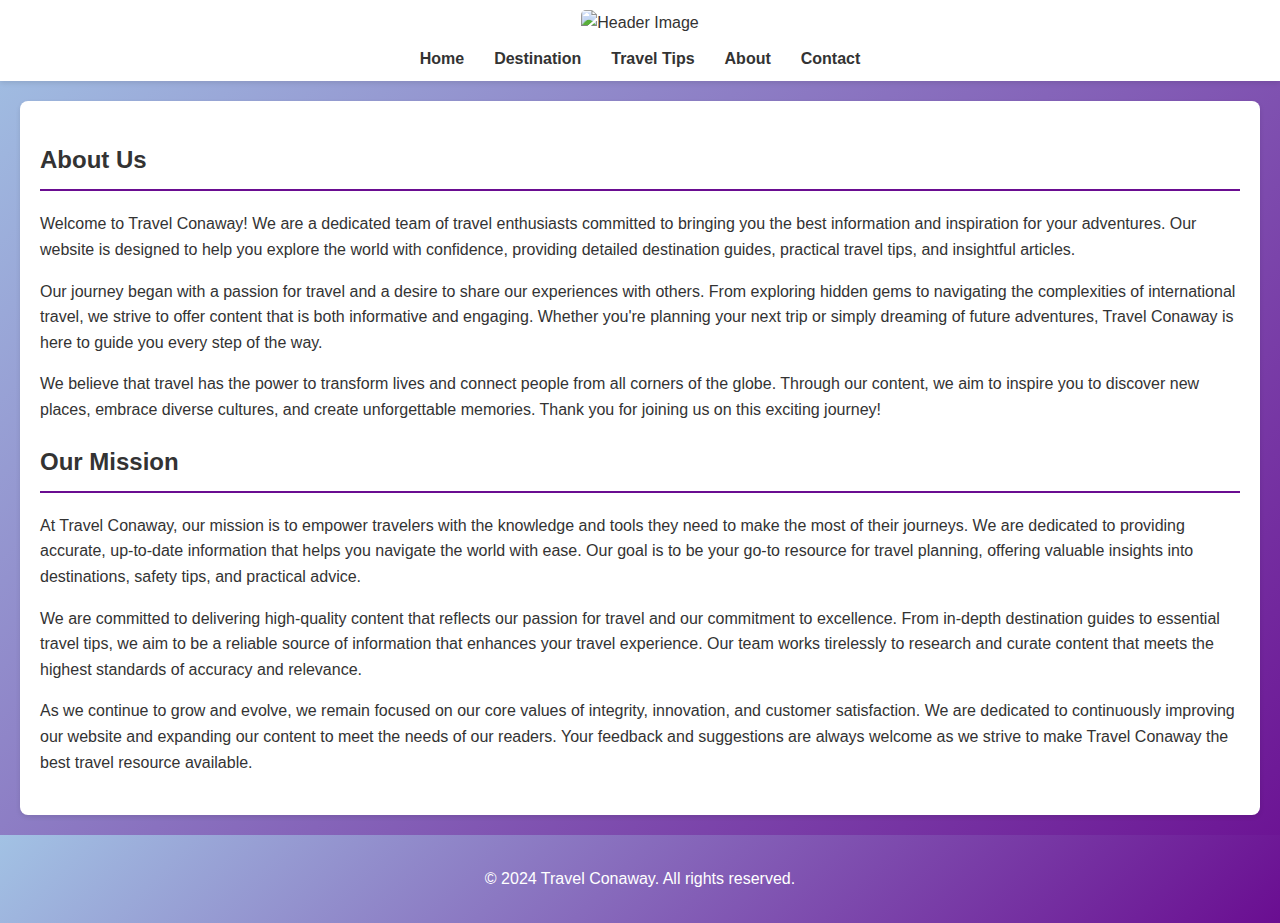
==== about.html @ 605dfaa0 "Add files via upload" ====
<!DOCTYPE html>
<html lang="en">
<head>
    <meta charset="UTF-8">
    <meta name="viewport" content="width=device-width, initial-scale=1.0">
    <link rel="stylesheet" href="styles.css">
    <title>Travel Conaway - About Us</title>
</head>
<body>
    <header>
        <img src="images/header.jpg" alt="Header Image" class="header-image">
        <nav>
            <ul>
                <li><a href="index.html">Home</a></li>
                <li><a href="destination.html">Destination</a></li>
                <li><a href="travel-tips.html">Travel Tips</a></li>
                <li><a href="about.html">About</a></li>
                <li><a href="contact.html">Contact</a></li>
            </ul>
        </nav>
    </header>

    <main>
        <section class="about-us">
            <h2>About Us</h2>
            <p>Welcome to Travel Conaway! We are a dedicated team of travel enthusiasts committed to bringing you the best information and inspiration for your adventures. Our website is designed to help you explore the world with confidence, providing detailed destination guides, practical travel tips, and insightful articles.</p>
            <p>Our journey began with a passion for travel and a desire to share our experiences with others. From exploring hidden gems to navigating the complexities of international travel, we strive to offer content that is both informative and engaging. Whether you're planning your next trip or simply dreaming of future adventures, Travel Conaway is here to guide you every step of the way.</p>
            <p>We believe that travel has the power to transform lives and connect people from all corners of the globe. Through our content, we aim to inspire you to discover new places, embrace diverse cultures, and create unforgettable memories. Thank you for joining us on this exciting journey!</p>
        </section>

        <section class="mission">
            <h2>Our Mission</h2>
            <p>At Travel Conaway, our mission is to empower travelers with the knowledge and tools they need to make the most of their journeys. We are dedicated to providing accurate, up-to-date information that helps you navigate the world with ease. Our goal is to be your go-to resource for travel planning, offering valuable insights into destinations, safety tips, and practical advice.</p>
            <p>We are committed to delivering high-quality content that reflects our passion for travel and our commitment to excellence. From in-depth destination guides to essential travel tips, we aim to be a reliable source of information that enhances your travel experience. Our team works tirelessly to research and curate content that meets the highest standards of accuracy and relevance.</p>
            <p>As we continue to grow and evolve, we remain focused on our core values of integrity, innovation, and customer satisfaction. We are dedicated to continuously improving our website and expanding our content to meet the needs of our readers. Your feedback and suggestions are always welcome as we strive to make Travel Conaway the best travel resource available.</p>
        </section>

    
    </main>

    <footer>
        <p>&copy; 2024 Travel Conaway. All rights reserved.</p>
    </footer>
</body>
</html>
---- styles.css ----
/* Global styles */
body {
    font-family: 'Arial', sans-serif;
    line-height: 1.6;
    color: #333;
    background: linear-gradient(135deg, #a2c2e4, #6a0d91); /* Light blue to violet gradient */
    margin: 0;
    padding: 0;
    min-height: 100vh; /* Ensure body takes up at least the full height of the viewport */
    display: flex;
    flex-direction: column;
}

/* Header styles */
header {
    background: #ffffff; /* White background for header */
    padding: 10px 0;
    box-shadow: 0 2px 5px rgba(0, 0, 0, 0.1); /* Slight shadow for separation */
    text-align: center;
}

.header-image {
    width: 100%;
    height: auto;
    margin-bottom: 10px; /* Space between the image and the nav */
}


nav ul {
    list-style: none;
    padding: 0;
    margin: 0;
    display: flex;
    justify-content: center;
}

nav li {
    margin: 0 15px;
}

nav a {
    text-decoration: none;
    color: #333;
    font-weight: bold;
    transition: color 0.3s ease;
}

nav a:hover {
    color: #6a0d91; /* Change color on hover */
}

/* Main content styles */
main {
    padding: 20px;
    background: #ffffff; /* White background for readability */
    border-radius: 8px;
    box-shadow: 0 2px 5px rgba(0, 0, 0, 0.1);
    max-width: 1200px;
    margin: 20px auto;
    flex: 1; /* Allows main content to take available space */
}

/* Section styles */
section {
    margin-bottom: 20px;
}

h2 {
    border-bottom: 2px solid #6a0d91; /* Underline for headings */
    padding-bottom: 10px;
    color: #333;
}

h3 {
    margin-top: 0;
}

img {
    max-width: 100%;
    height: auto;
    border-radius: 5px; /* Rounded corners for images */
}

a {
    color: #6a0d91; /* Link color matching the theme */
    text-decoration: none;
    font-weight: bold;
}

a:hover {
    text-decoration: underline;
}

/* Center embedded videos */
.video-container {
    display: flex;
    justify-content: center;
    align-items: center;
    margin: 20px 0; /* Optional: Adjust the top and bottom margins as needed */
}

iframe {
    max-width: 100%;
    height: auto;
    border-radius: 5px; /* Optional: Rounded corners for the iframe */
}



/* Footer styles */
footer {
    background: linear-gradient(135deg, #a2c2e4, #6a0d91); /* Gradient background */
    color: #fff;
    text-align: center;
    padding: 15px 0;
    margin-top: auto; /* Pushes footer to the bottom of the page */
}
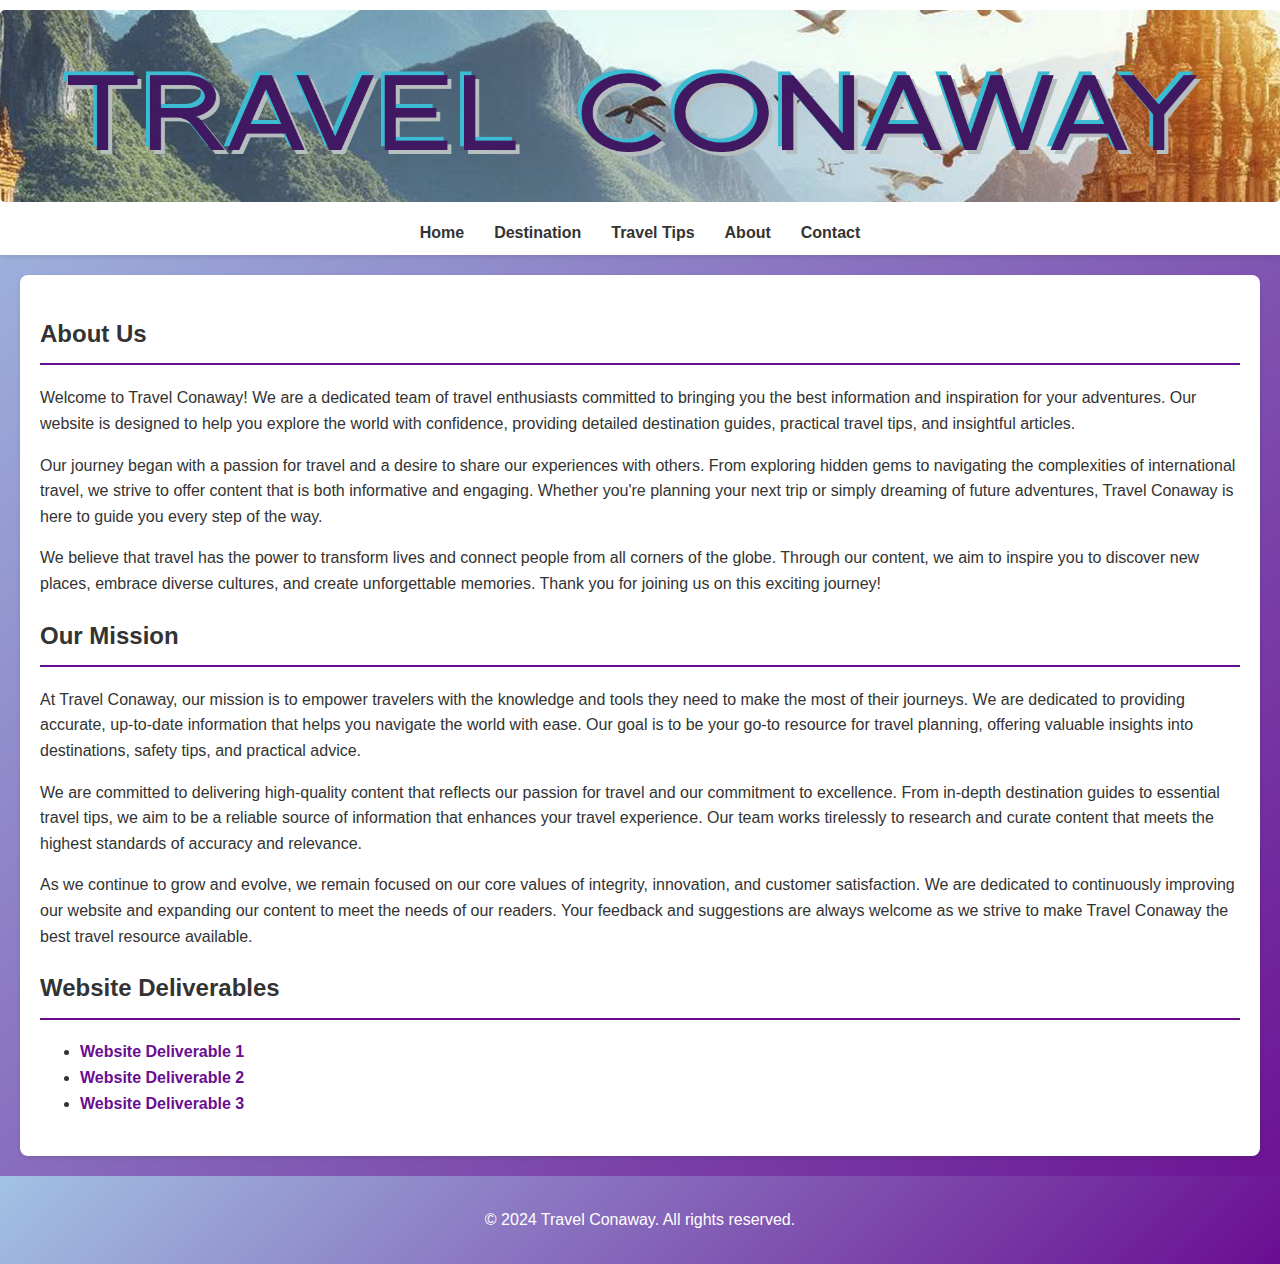
==== commit 83ecb155: "Update about.html" ====
--- a/about.html
+++ b/about.html
@@ -35,6 +35,14 @@
             <p>As we continue to grow and evolve, we remain focused on our core values of integrity, innovation, and customer satisfaction. We are dedicated to continuously improving our website and expanding our content to meet the needs of our readers. Your feedback and suggestions are always welcome as we strive to make Travel Conaway the best travel resource available.</p>
         </section>
 
+        <section class="website-deliverables">
+            <h2>Website Deliverables</h2>
+            <ul>
+                <li><a href="https://travelconaway.github.io/websitedeliverable1/" target="_blank">Website Deliverable 1</a></li>
+                <li><a href="https://travelconaway.github.io/websitedeliverable2/" target="_blank">Website Deliverable 2</a></li>
+                <li><a href="https://travelconaway.github.io/websitedeliverable3/" target="_blank">Website Deliverable 3</a></li>
+            </ul>
+        </section>
     
     </main>
 
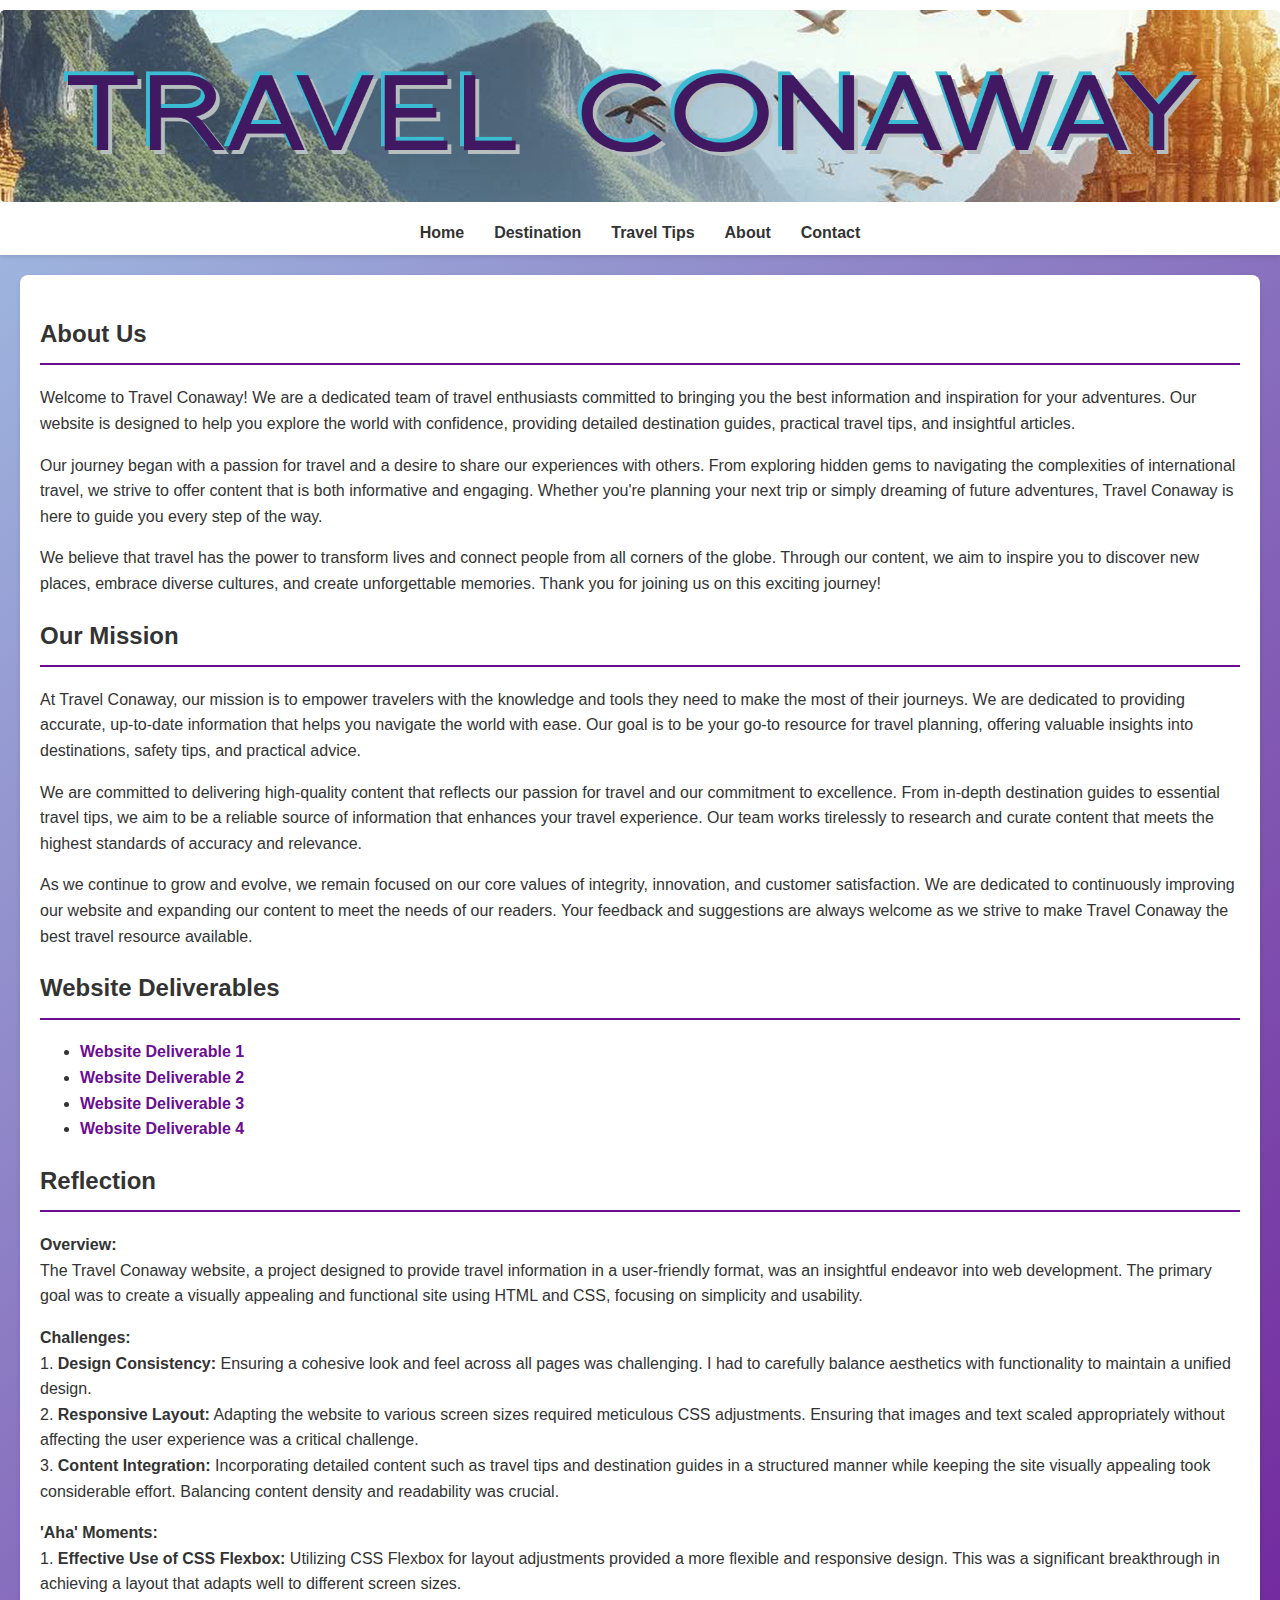
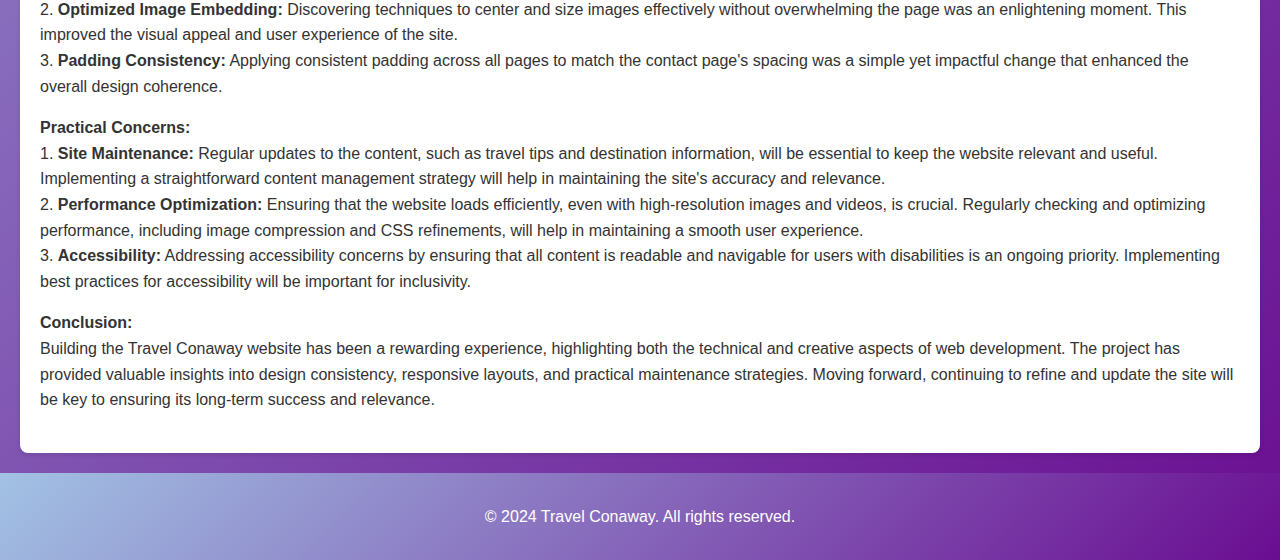
==== commit fab027a8: "Update about.html" ====
--- a/about.html
+++ b/about.html
@@ -40,8 +40,33 @@
             <ul>
                 <li><a href="https://travelconaway.github.io/websitedeliverable1/" target="_blank">Website Deliverable 1</a></li>
                 <li><a href="https://travelconaway.github.io/websitedeliverable2/" target="_blank">Website Deliverable 2</a></li>
-                <li><a href="https://travelconaway.github.io/websitedeliverable3/" target="_blank">Website Deliverable 3</a></li>
+                <li><a href="https://travelconaway.github.io/websiteddeliverable3/" target="_blank">Website Deliverable 3</a></li>
+                <li><a href="https://travelconaway.github.io/websitedeliverable4/" target="_blank">Website Deliverable 4</a></li>
             </ul>
+        </section>
+        
+        <section class="reflection">
+            <h2>Reflection</h2>
+            <p><strong>Overview:</strong><br>
+            The Travel Conaway website, a project designed to provide travel information in a user-friendly format, was an insightful endeavor into web development. The primary goal was to create a visually appealing and functional site using HTML and CSS, focusing on simplicity and usability.</p>
+
+            <p><strong>Challenges:</strong><br>
+            1. <strong>Design Consistency:</strong> Ensuring a cohesive look and feel across all pages was challenging. I had to carefully balance aesthetics with functionality to maintain a unified design.<br>
+            2. <strong>Responsive Layout:</strong> Adapting the website to various screen sizes required meticulous CSS adjustments. Ensuring that images and text scaled appropriately without affecting the user experience was a critical challenge.<br>
+            3. <strong>Content Integration:</strong> Incorporating detailed content such as travel tips and destination guides in a structured manner while keeping the site visually appealing took considerable effort. Balancing content density and readability was crucial.</p>
+
+            <p><strong>'Aha' Moments:</strong><br>
+            1. <strong>Effective Use of CSS Flexbox:</strong> Utilizing CSS Flexbox for layout adjustments provided a more flexible and responsive design. This was a significant breakthrough in achieving a layout that adapts well to different screen sizes.<br>
+            2. <strong>Optimized Image Embedding:</strong> Discovering techniques to center and size images effectively without overwhelming the page was an enlightening moment. This improved the visual appeal and user experience of the site.<br>
+            3. <strong>Padding Consistency:</strong> Applying consistent padding across all pages to match the contact page's spacing was a simple yet impactful change that enhanced the overall design coherence.</p>
+
+            <p><strong>Practical Concerns:</strong><br>
+            1. <strong>Site Maintenance:</strong> Regular updates to the content, such as travel tips and destination information, will be essential to keep the website relevant and useful. Implementing a straightforward content management strategy will help in maintaining the site's accuracy and relevance.<br>
+            2. <strong>Performance Optimization:</strong> Ensuring that the website loads efficiently, even with high-resolution images and videos, is crucial. Regularly checking and optimizing performance, including image compression and CSS refinements, will help in maintaining a smooth user experience.<br>
+            3. <strong>Accessibility:</strong> Addressing accessibility concerns by ensuring that all content is readable and navigable for users with disabilities is an ongoing priority. Implementing best practices for accessibility will be important for inclusivity.</p>
+
+            <p><strong>Conclusion:</strong><br>
+            Building the Travel Conaway website has been a rewarding experience, highlighting both the technical and creative aspects of web development. The project has provided valuable insights into design consistency, responsive layouts, and practical maintenance strategies. Moving forward, continuing to refine and update the site will be key to ensuring its long-term success and relevance.</p>
         </section>
     
     </main>
--- a/styles.css
+++ b/styles.css
@@ -103,8 +103,8 @@
 }
 
 iframe {
-    max-width: 100%;
-    height: auto;
+    max-width: 860px;
+    height: 315px;
     border-radius: 5px; /* Optional: Rounded corners for the iframe */
 }
 
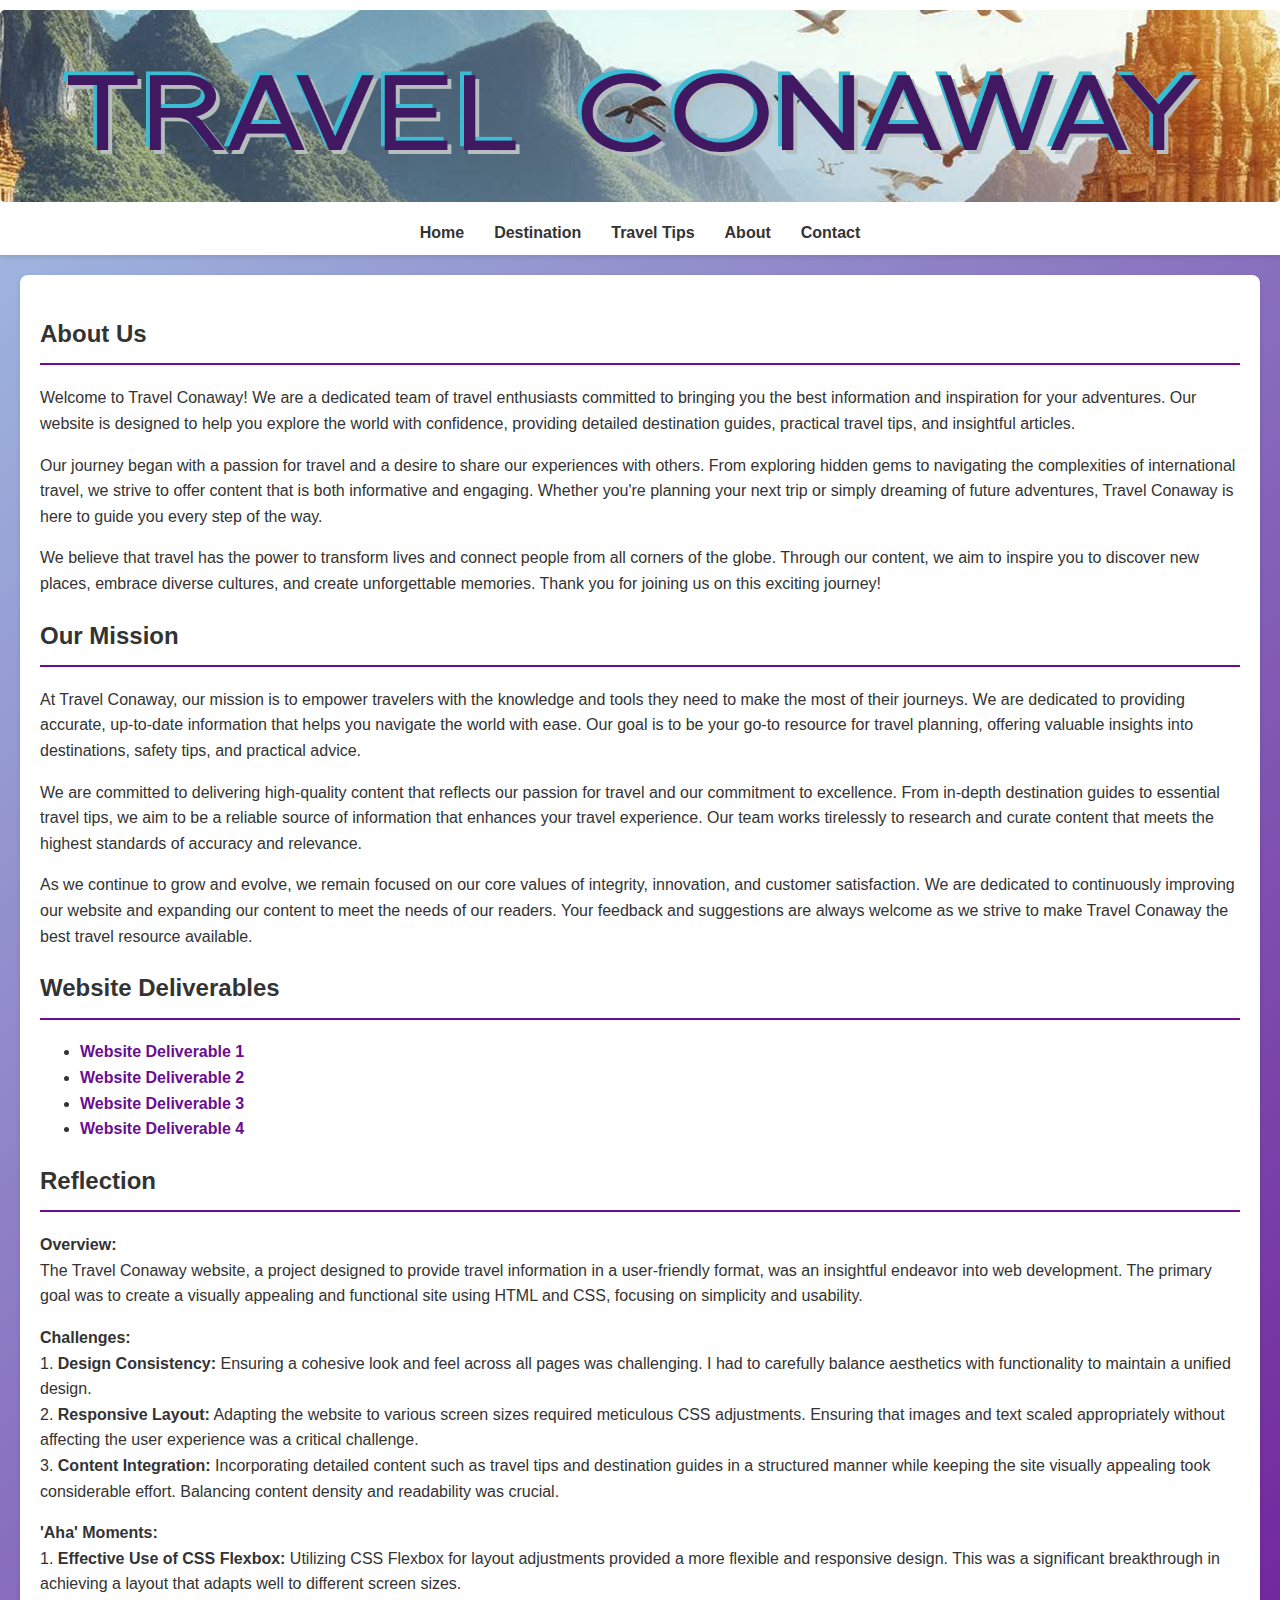
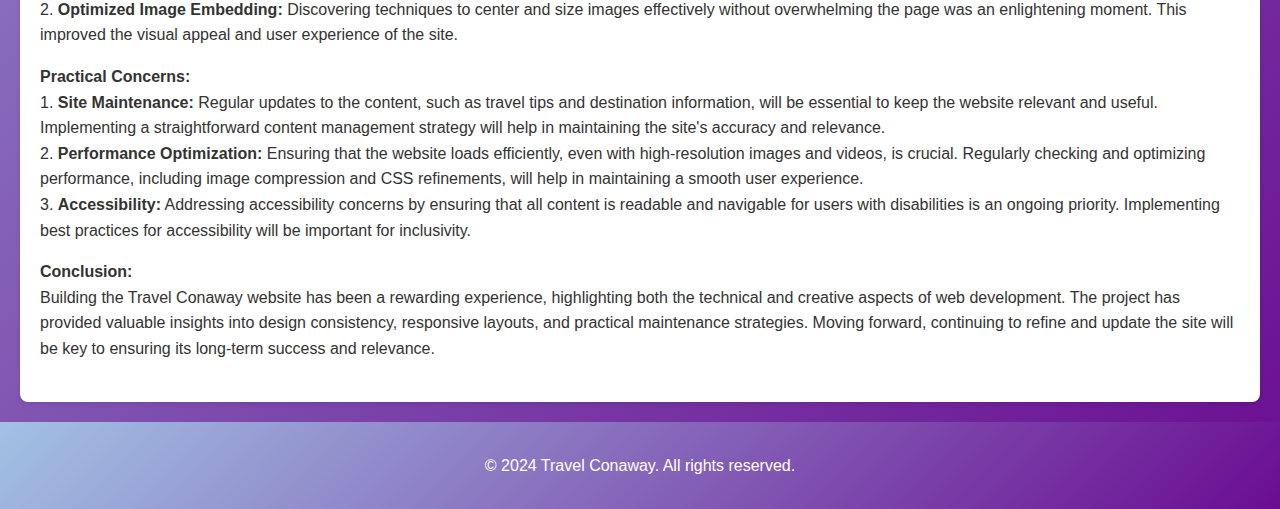
==== commit 2f4ac874: "Update about.html" ====
--- a/about.html
+++ b/about.html
@@ -58,7 +58,6 @@
             <p><strong>'Aha' Moments:</strong><br>
             1. <strong>Effective Use of CSS Flexbox:</strong> Utilizing CSS Flexbox for layout adjustments provided a more flexible and responsive design. This was a significant breakthrough in achieving a layout that adapts well to different screen sizes.<br>
             2. <strong>Optimized Image Embedding:</strong> Discovering techniques to center and size images effectively without overwhelming the page was an enlightening moment. This improved the visual appeal and user experience of the site.<br>
-            3. <strong>Padding Consistency:</strong> Applying consistent padding across all pages to match the contact page's spacing was a simple yet impactful change that enhanced the overall design coherence.</p>
 
             <p><strong>Practical Concerns:</strong><br>
             1. <strong>Site Maintenance:</strong> Regular updates to the content, such as travel tips and destination information, will be essential to keep the website relevant and useful. Implementing a straightforward content management strategy will help in maintaining the site's accuracy and relevance.<br>
